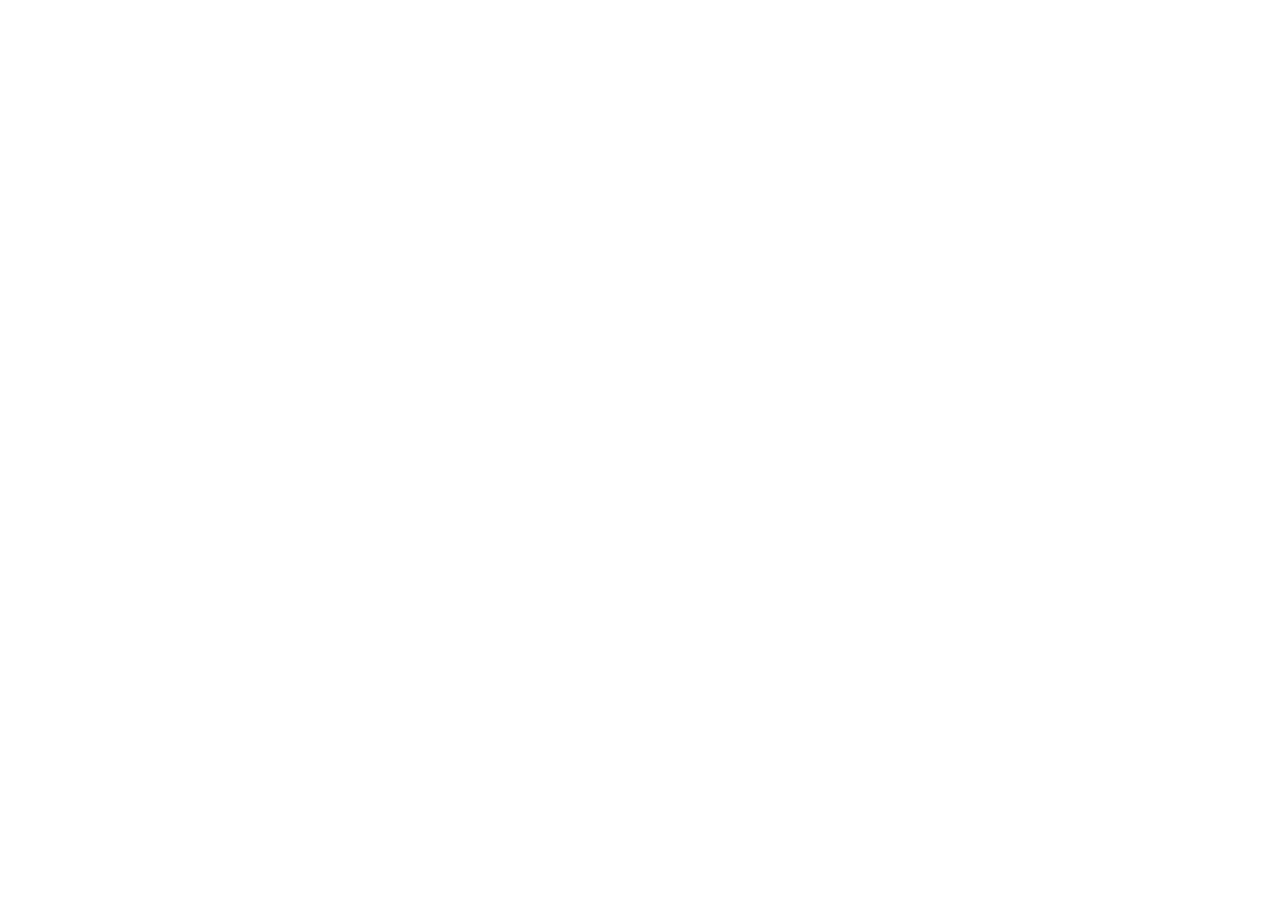
==== contact.html @ 2109c332 "Contact" ====
<!DOCTYPE html>
<html lang="en">
<head>
    <meta charset="UTF-8">
    <meta name="viewport" content="width=device-width, initial-scale=1.0">
    <title>Contact Us</title>
</head>
<body>
    
</body>
</html>
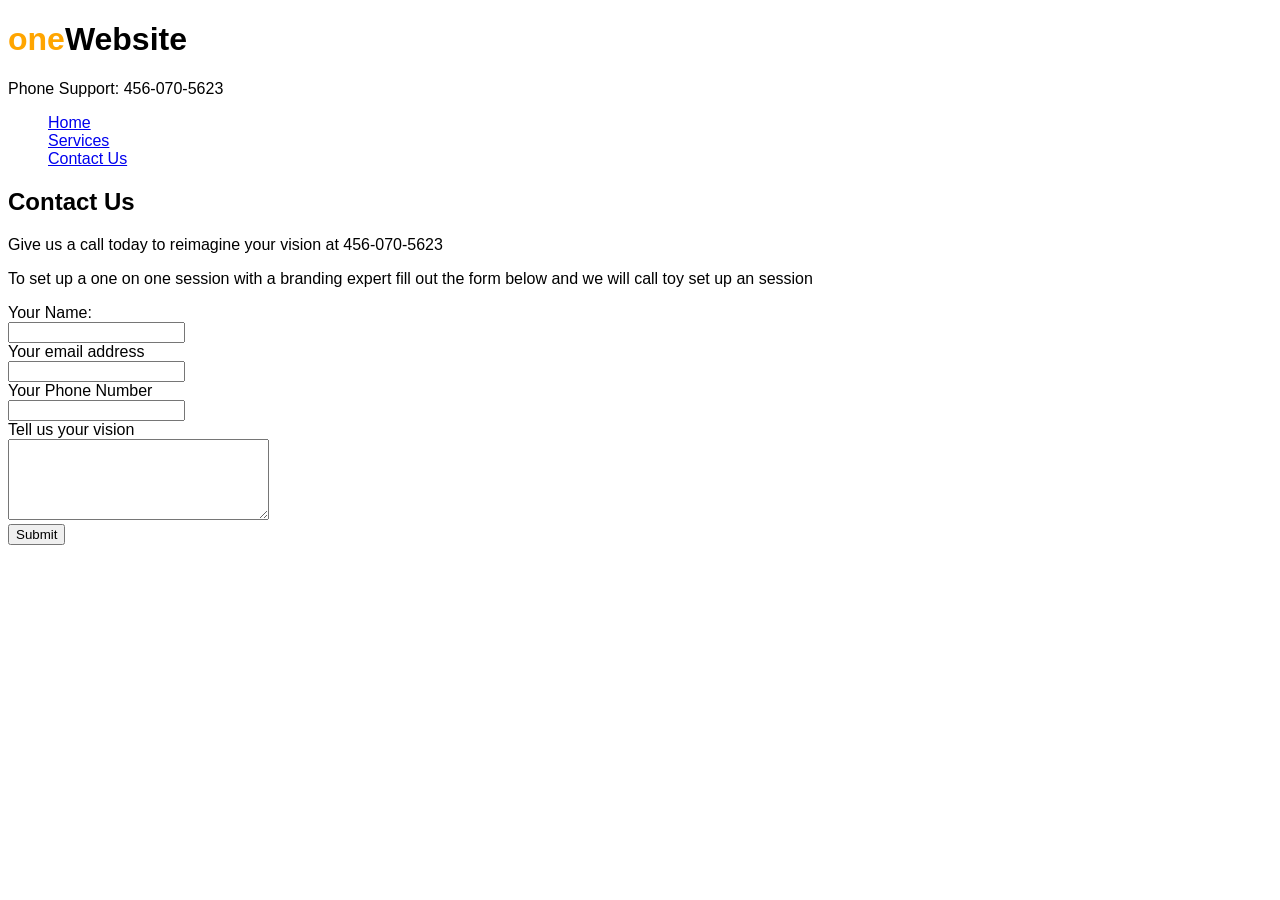
==== commit 1e43497a: "Contact" ====
--- a/contact.html
+++ b/contact.html
@@ -3,9 +3,43 @@
 <head>
     <meta charset="UTF-8">
     <meta name="viewport" content="width=device-width, initial-scale=1.0">
-    <title>Contact Us</title>
+    <meta name="description" content="oneWebsite contact details. We are here particularly for you">
+    <meta name="keywords" content="sun, space, time, fire, water, air">
+    <meta name="author" content="Zigut">
+    <link rel="stylesheet" href="style.css">
+    <script src="script.js" defer></script>
+    <title>Services</title>
 </head>
 <body>
-    
+    <!-- Header -->
+    <header>
+        <h1 id="good"><span style="color: orange;">one</span>Website</h1>
+        <span>Phone Support: 456-070-5623</span>
+    </header>
+
+    <!-- nav menu -->
+    <nav>
+        <ul style="list-style-type: none;">
+            <li><a href="index.html" target="_blank">Home</a></li>
+            <li><a href="services.html" target="_blank">Services</a></li>
+            <li><a href="contact.html"> Contact Us</a></li>
+        </ul>
+    </nav>
+    <!-- Heading -->
+     <h2>Contact Us</h2>
+     <p>Give us a call today to reimagine your vision at 456-070-5623</p>
+     <p>To set up a one on one session with a branding expert fill out the form below and we will call toy set up an session</p>
+
+     <form action="">
+        Your Name: <br>
+        <input type="text" required> <br>
+        Your email address <br>
+        <input type="email" required>  <br>
+        Your Phone Number <br>
+        <input type="tel"> <br>
+        Tell us your vision <br>
+        <textarea name="" id="" rows="5" cols="30"></textarea><br>
+        <input type="submit">
+     </form>
 </body>
 </html>
--- a/style.css
+++ b/style.css
@@ -0,0 +1,7 @@
+*{
+    /* margin: 0;
+    padding: 0;
+    box-sizing: border-box; */
+    font-family: Verdana, Geneva, Tahoma, sans-serif
+}
+
